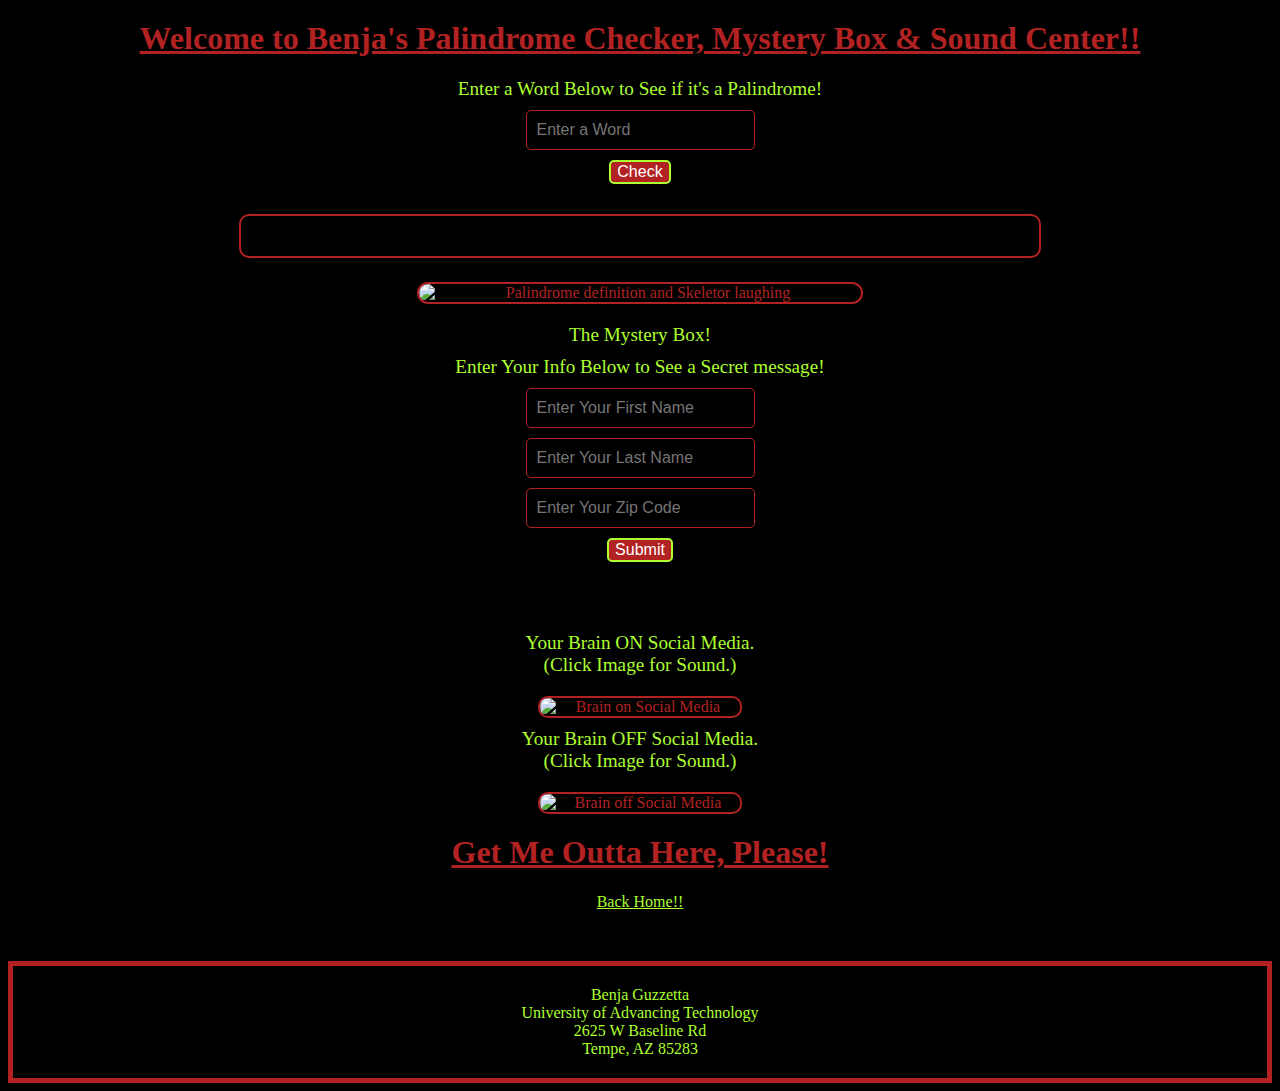
==== strings.html @ ef2d468b "Add files via upload" ====
<!-- Benja Guzzetta -->

<!-- My document type and language for the page. -->
<!DOCTYPE html>
<html lang="en">
    <!-- Beginning of the head tag. -->
<head>
    <meta charset="UTF-8">
    <meta name="viewport" content="width=device-width, initial-scale=1.0">
    <!-- My title for the page. -->
    <title>Benja's Palindrome Checker</title>
    <!-- The link to my CSS file for styling the page. -->
    <link rel="stylesheet" href="strings.css">
    <!-- End of the head tag. -->
</head>
<!-- Beginning of the body tag. -->
<body>
    <!-- The h1 tag, displayed at the top of the page. -->
    <h1>Welcome to Benja's Palindrome Checker, Mystery Box & Sound Center!!</h1>
    <!-- Paragraph tag with text in it. -->
    <p>Enter a Word Below to See if it's a Palindrome!</p>
    <!-- Input field and button for user interaction. -->
    <input type="text" id="userInput" placeholder="Enter a Word" />
    <button onclick="checkPalindrome()">Check</button>
    <!-- Div tag, to display the result of the JS function. -->
    <div id="result"></div>

    <!-- A meme just for this occasion. -->
    <img src="C:\Users\benja\OneDrive\Desktop\Strings\palindrome_img.jpeg" alt="Palindrome definition and Skeletor laughing" style="margin-top: 20px;">

    <!-- This is the user input form for first and last name, and zip code. -->
     <p>The Mystery Box!</p>

     <p>Enter Your Info Below to See a Secret message!</p>
    <!-- First name input field. -->
    <input type="text" id="firstName" placeholder="Enter Your First Name" />
    <!-- Last name input field. -->
    <input type="text" id="lastName" placeholder="Enter Your Last Name" />
    <!-- Zip code input field. -->
    <input type="text" id="zipCode" placeholder="Enter Your Zip Code" />
    <!-- The button to validate the user input and display the secret message. -->
    <button onclick="userValidate()">Submit</button>
    <!-- A div tag to display the secret message if the user's inputs are valid. -->
    <div id="secretMessage"></div>

    <!-- The new div tag for images to act as buttons to activate the sounds. -->
    <div id="brain-section">
        <!-- A paragraph tag for the text above the first image button with a break to stack text. -->
        <p>Your Brain ON Social Media. <br> (Click Image for Sound.)</p>
        <!-- An image tag that acts as a button for "Your Brain on Social Media" with the link to the image. -->
        <img src="C:\Users\benja\OneDrive\Desktop\Strings\brainOnSocialMediaMeme.jpg" alt="Brain on Social Media" class="brain-image" onclick="socialMediaBrain()">
        <!-- A paragraph tag for the text above the second image button also with a break to stack text. -->
        <p>Your Brain OFF Social Media. <br> (Click Image for Sound.)</p>
        <!-- Another image tag that acts as a button for "Your Brain off Social Media" with the link to image. -->
        <img src="C:\Users\benja\OneDrive\Desktop\Strings\brainOffSocialMediaMeme.avif" alt="Brain off Social Media" class="brain-image" onclick="noSocialMediaBrain()">
        <!-- The end of my div tag for the new section. -->
    </div>
    <!-- A script tag to link my JavaScript file to the page, so the palindrome function works when the page is run. -->
    <script src="strings.js"></script>

    <!-- The title above my link home. -->
    <h1>Get Me Outta Here, Please!</h1>

    <!-- The navigation menu for linking my webpages. -->
    <nav>
        <!-- Link back to homepage, (table.html file.) -->
        <a href="C:\Users\benja\OneDrive\Desktop\ITP'24_finalAssignment\table.html">Back Home!!</a>
    </nav>

    <!-- The footer section with my name and UAT info. -->
    <footer>
        Benja Guzzetta<br>
        University of Advancing Technology<br>
        2625 W Baseline Rd<br>
        Tempe, AZ 85283<br>
    </footer>
    <!-- Ends of body and html tags. -->
</body>
</html>
---- strings.css ----
/* Benja Guzzetta */

/* General styling for the body of the page. */
body {
    font-family: Georgia, 'Times New Roman', Times, serif;
    background-color: black;
    color: firebrick;
    text-align: center;
}

/* Styling for the main heading (h1) tags. */
h1 {
    font-size: xx-large;
    text-decoration: underline;
    color: firebrick;
    margin-top: 20px;
}

/* Styling for paragraph (p) tags on the page. */
p {
    font-size: larger;
    color: greenyellow;
    margin: 10px;
}

/* Styling for the navigation links. */
a {
    color: greenyellow;
    font-size: medium;
    font-family: cursive;
    text-decoration: underline;
}

/* Styling for hover and active states for the links. */
a:hover, a:active {
    color: silver; /* Link turns silver on hover and click. */
}

/* Styling for the user input fields, (palindrome & user validation.) */
input[type="text"] {
    display: block;
    margin: 10px auto;
    padding: 10px;
    font-size: 1em;
    border: 1px solid firebrick;
    border-radius: 5px;
    color: firebrick;
    background-color: black;
}

/* Styling for the buttons. */
button {
    display: block;
    margin: 10px auto;
    background-color: firebrick;
    color: white;
    border: 2px solid greenyellow;
    border-radius: 5px;
    cursor: crosshair;
    font-size: 1em;
    margin-top: 10px;
}

/* Styling for the division (div) where user results are displayed after palindrome checker. */
#result {
    margin-top: 20px;
    padding: 20px;
    border: 2px solid firebrick;
    border-radius: 10px;
    background-color: black;
    display: inline-block;
    width: 60%;
    text-align: left;
}

/* Styling for my meme image. */
img {
    max-width: 35%;
    height: auto;
    margin-top: 20px;
    display: block;
    margin: 20px auto;
    border: 2px solid firebrick;
    border-radius: 40px;
}

/* Styling for the secret message displayed after proper info is enetered by the user. */
#secretMessage {
    margin-top: 20px;
    padding: 10px;
    color: greenyellow;
    font-size: 1.2em;
}

/* Styling for the 'social media brain' section. */
#brain-section {
    display: block;
    justify-content: space-around;
    margin-top: 30px;
}

/* Styling for the images that are also buttons. */
.brain-image {
    width: 200px;
    height: auto;
    border: 2px solid firebrick;
    border-radius: 10px;
    margin-bottom: 10px;
    cursor: crosshair; /* <-- This makes the images clickable and turns curser into a crosshair for fun. */
}

/* The footer styling. */
footer {
    color: greenyellow;
    margin-top: 50px;
    padding: 20px;
    text-align: center;
    border: 5px solid firebrick;
    font-family: serif;
}
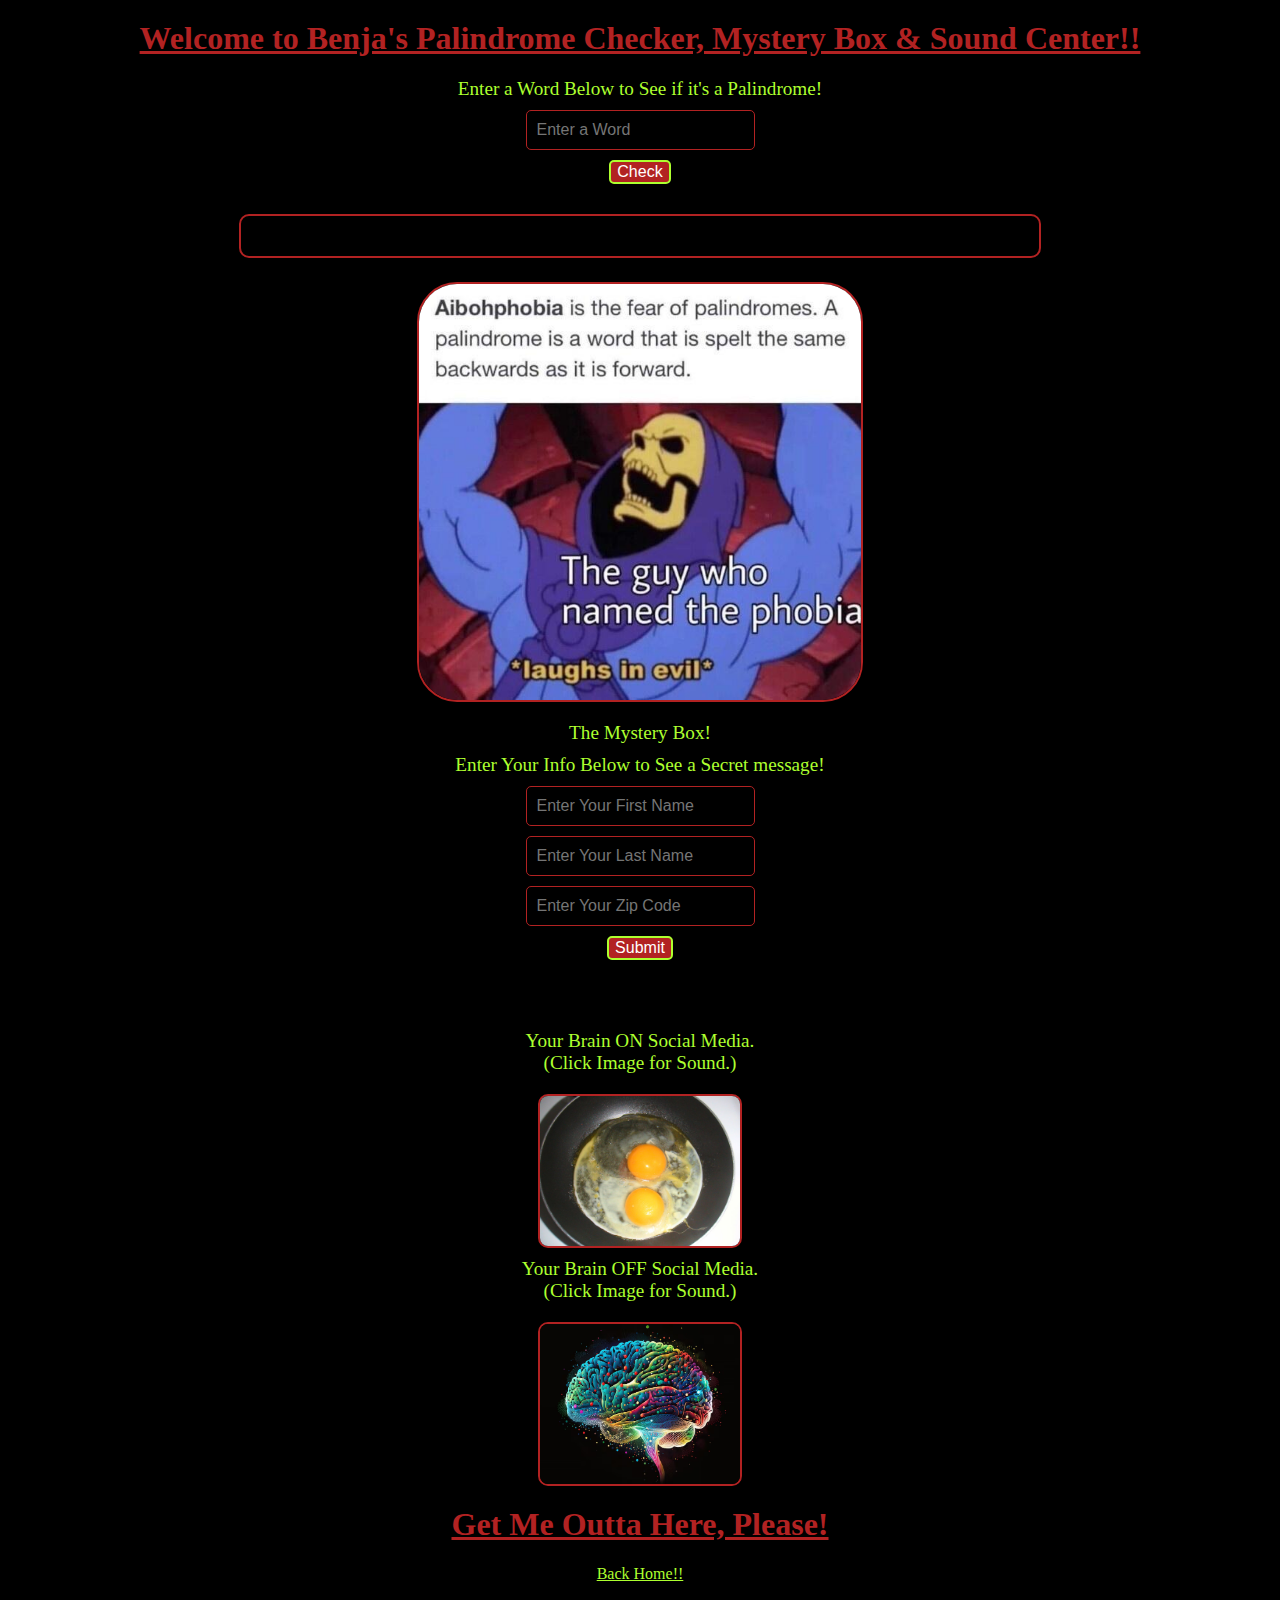
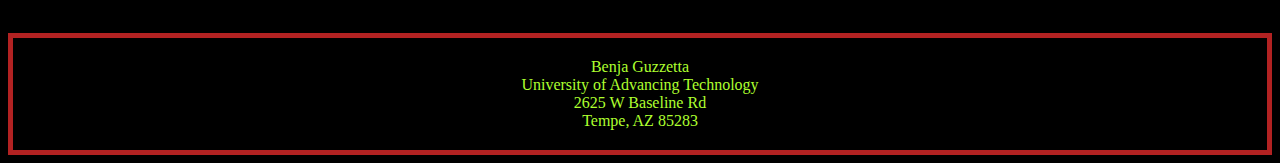
==== commit 18346d2f: "Update strings.html" ====
--- a/strings.html
+++ b/strings.html
@@ -26,7 +26,7 @@
     <div id="result"></div>
 
     <!-- A meme just for this occasion. -->
-    <img src="C:\Users\benja\OneDrive\Desktop\Strings\palindrome_img.jpeg" alt="Palindrome definition and Skeletor laughing" style="margin-top: 20px;">
+    <img src="palindrome_img.jpeg" alt="Palindrome definition and Skeletor laughing" style="margin-top: 20px;">
 
     <!-- This is the user input form for first and last name, and zip code. -->
      <p>The Mystery Box!</p>
@@ -48,11 +48,11 @@
         <!-- A paragraph tag for the text above the first image button with a break to stack text. -->
         <p>Your Brain ON Social Media. <br> (Click Image for Sound.)</p>
         <!-- An image tag that acts as a button for "Your Brain on Social Media" with the link to the image. -->
-        <img src="C:\Users\benja\OneDrive\Desktop\Strings\brainOnSocialMediaMeme.jpg" alt="Brain on Social Media" class="brain-image" onclick="socialMediaBrain()">
+        <img src="brainOnSocialMediaMeme.jpg" alt="Brain on Social Media" class="brain-image" onclick="socialMediaBrain()">
         <!-- A paragraph tag for the text above the second image button also with a break to stack text. -->
         <p>Your Brain OFF Social Media. <br> (Click Image for Sound.)</p>
         <!-- Another image tag that acts as a button for "Your Brain off Social Media" with the link to image. -->
-        <img src="C:\Users\benja\OneDrive\Desktop\Strings\brainOffSocialMediaMeme.avif" alt="Brain off Social Media" class="brain-image" onclick="noSocialMediaBrain()">
+        <img src="brainOffSocialMediaMeme.avif" alt="Brain off Social Media" class="brain-image" onclick="noSocialMediaBrain()">
         <!-- The end of my div tag for the new section. -->
     </div>
     <!-- A script tag to link my JavaScript file to the page, so the palindrome function works when the page is run. -->
@@ -64,7 +64,7 @@
     <!-- The navigation menu for linking my webpages. -->
     <nav>
         <!-- Link back to homepage, (table.html file.) -->
-        <a href="C:\Users\benja\OneDrive\Desktop\ITP'24_finalAssignment\table.html">Back Home!!</a>
+        <a href="table.html">Back Home!!</a>
     </nav>
 
     <!-- The footer section with my name and UAT info. -->
@@ -76,4 +76,4 @@
     </footer>
     <!-- Ends of body and html tags. -->
 </body>
-</html>+</html>
